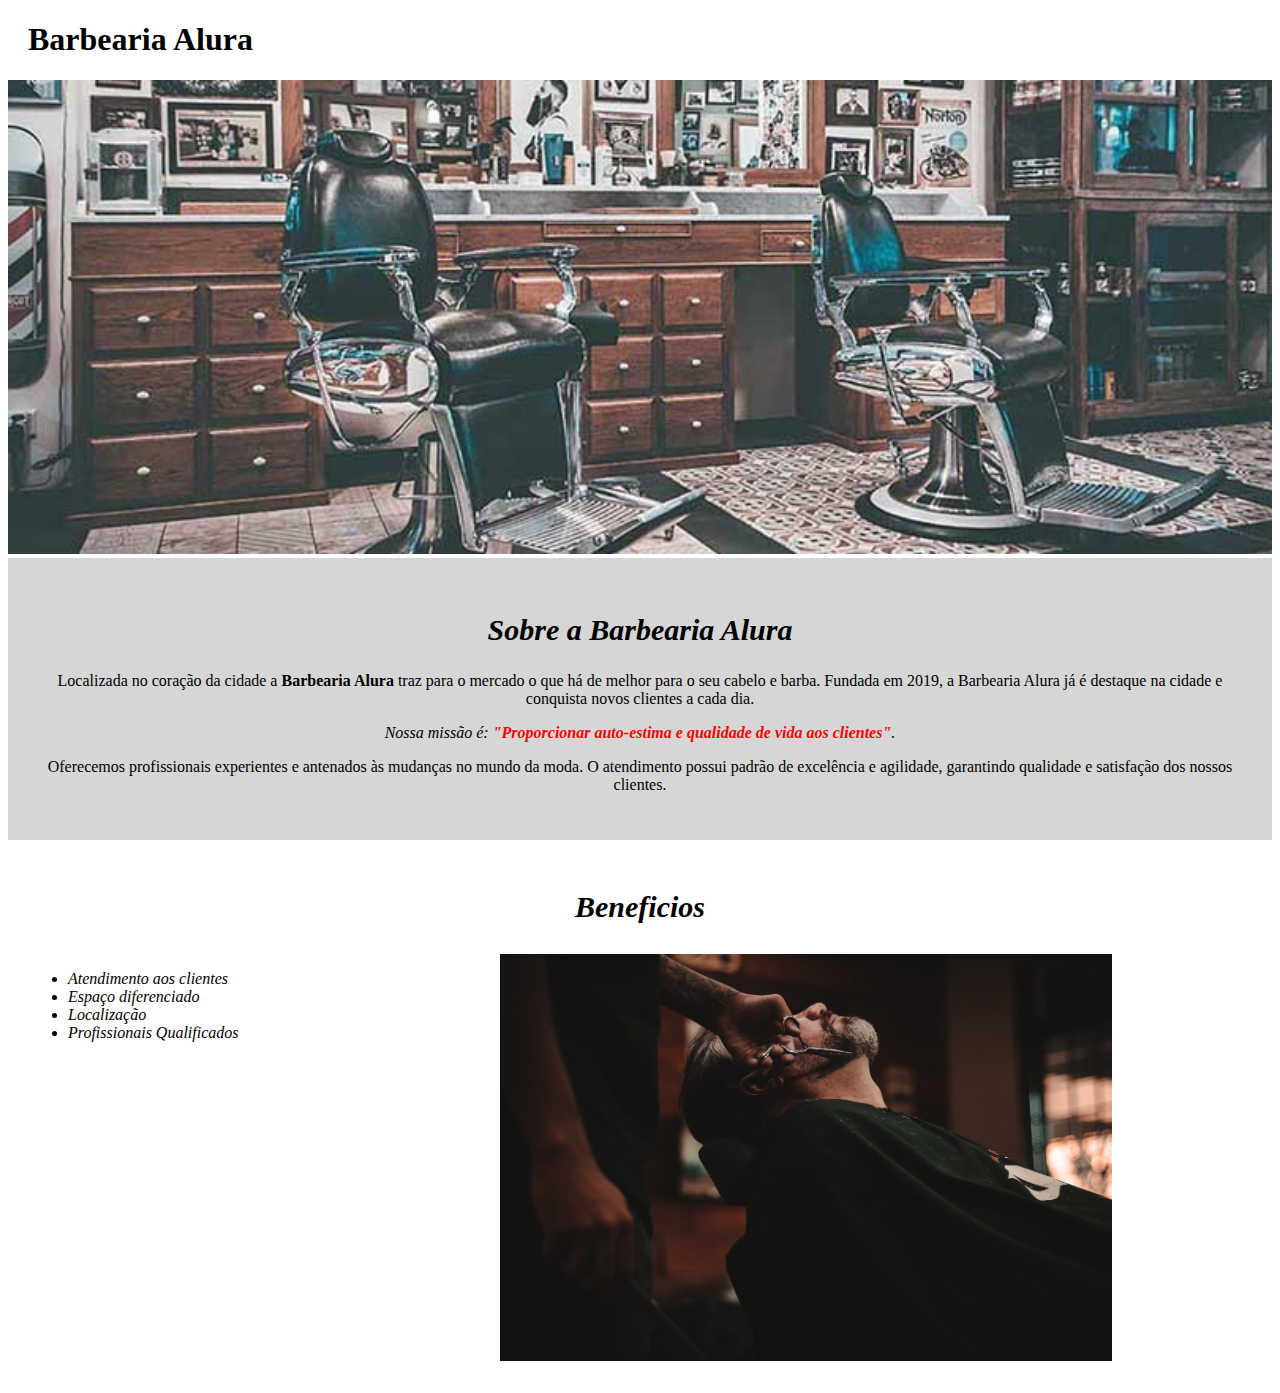
==== index.html @ 933a2004 "HTML CSS 1" ====
<!DOCTYPE html>
<html lang="pt-br">
	<head>
		<meta charset="UTF-8">
		<title>Barbearia Alura</title>
		<link rel="stylesheet" href="style.css"> <!--Link para criar o CSS-->

		<style> 
		
		</style>
	</head>
<!-- -->
	<body>	<!-- Propriedade : Valor -->
		<header>
			<h1 class="titulo-principal">Barbearia Alura</h1>
		</header>
		<img id="banner" src="banner.jpg">
	
		<div class="principal">
			<h2 class="titulo-centralizado">Sobre a Barbearia Alura</h2> <!-- Deixar o texto no centro-->

			<p>Localizada no coração da cidade a <strong>Barbearia Alura</strong> traz para o mercado o que há de melhor para o seu cabelo e barba. Fundada em 2019, a Barbearia Alura já é destaque na cidade e conquista novos clientes a cada dia.</p>


			<p id="missão"><em>Nossa missão é: <strong>"Proporcionar auto-estima e qualidade de vida aos clientes"</strong>.</em></p> <!-- Almentar o tamanho da font -->

			<p>Oferecemos profissionais experientes e antenados às mudanças no mundo da moda. O atendimento possui padrão de excelência e agilidade, garantindo qualidade e satisfação dos nossos clientes.</p>
		</div>
		
		<div class="beneficios">
		<h3 class="titulo-centralizado">Beneficios</h3>
		 
		<ul>
			<li class="itens">Atendimento aos clientes</li>
			<li class="itens">Espaço diferenciado</li>
			<li class="itens">Localização</li>
			<li class="itens">Profissionais Qualificados</li>
		</ul>

		<img src="beneficios.jpg" class="imgbeneficios">
		</div>
	</body>
</html>

<!--HTML: -->

<!--CSS: -->
<!-- background é o fundo da letra -->
---- style.css ----
body {
   
}

#banner{
    width: 100%;
}

.principal{
    background: #cccc;
    padding: 30px;
}

.titulo-principal{
    padding-left: 20px;
}

.titulo-centralizado {
    text-align: center;
    font-style: italic;
    font-size: 30px;
    
}

p { 
    text-align: center
}

#missao {
    font-size: 20px"
}

em  strong { 
    color: red
}

.itens {
    font-style: italic;
}

.beneficios {
    background: #FFFF;
    padding: 20px;
}

ul {
    display: inline-block;
    vertical-align:top;
    width: 20%;
    margin-right: 15%;
}

.imgbeneficios {
    width: 50%;

}
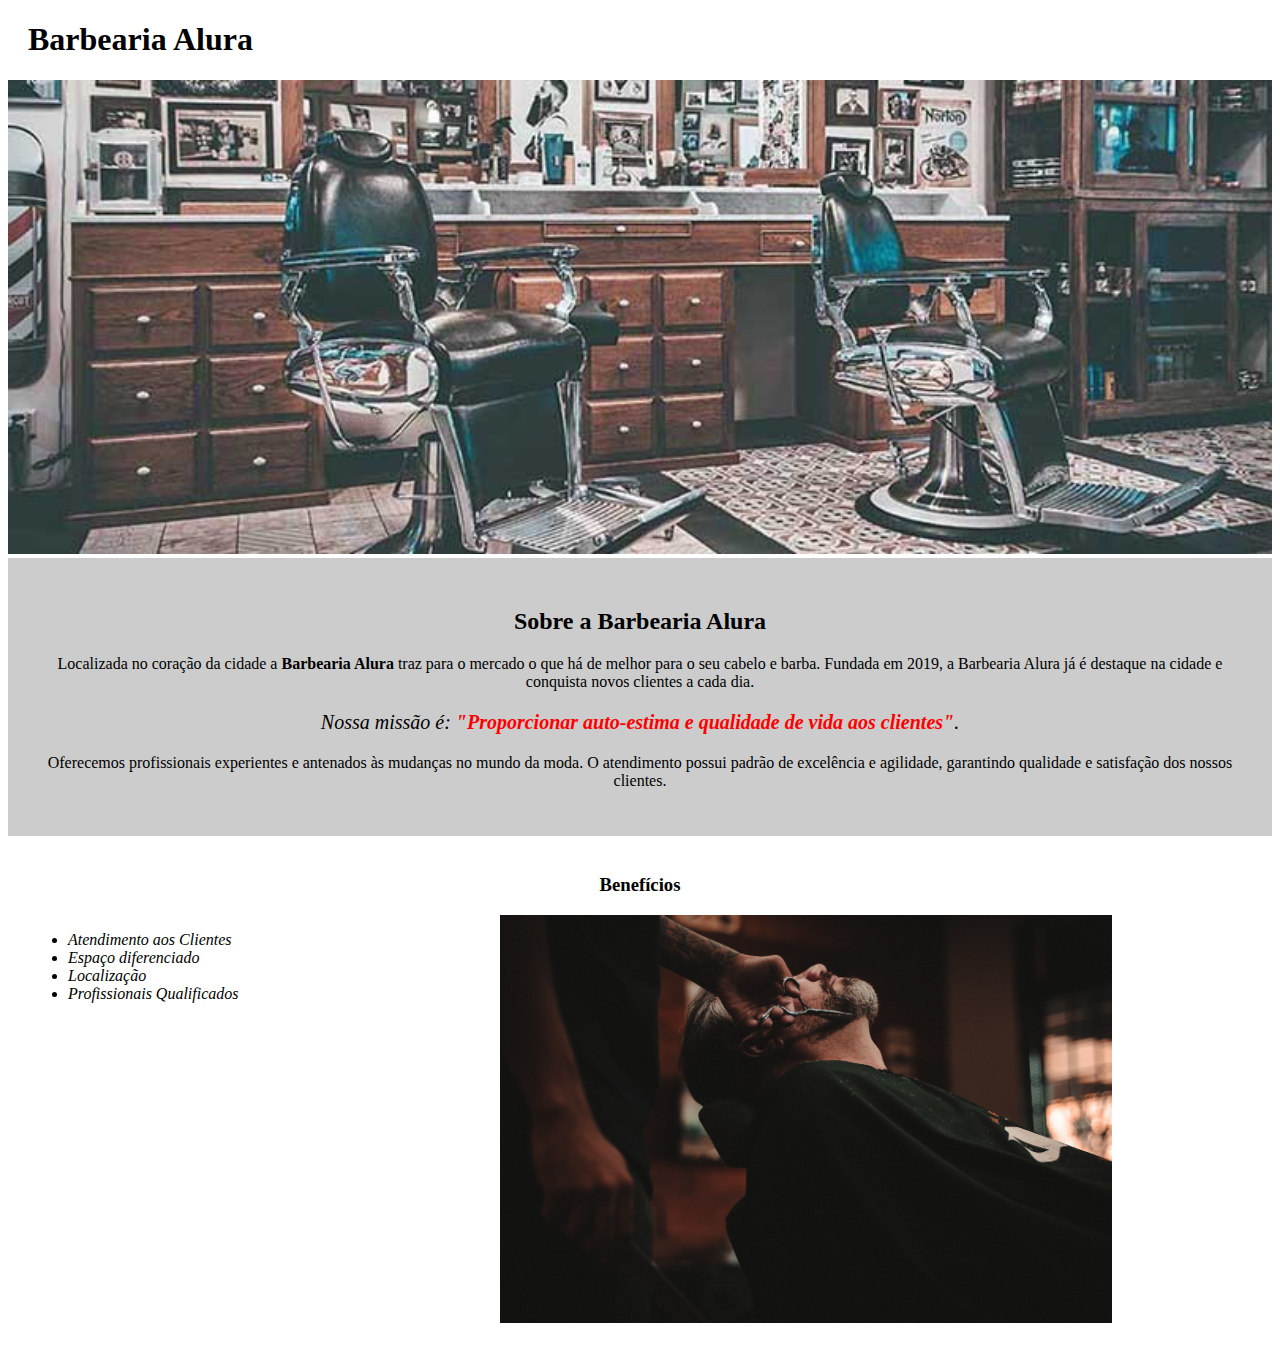
==== commit 7254b9f0: "Atualizar HTML e CSS 2" ====
--- a/index.html
+++ b/index.html
@@ -3,46 +3,35 @@
 	<head>
 		<meta charset="UTF-8">
 		<title>Barbearia Alura</title>
-		<link rel="stylesheet" href="style.css"> <!--Link para criar o CSS-->
+		<link rel="stylesheet" href="style.css">
+	</head>
 
-		<style> 
-		
-		</style>
-	</head>
-<!-- -->
-	<body>	<!-- Propriedade : Valor -->
+	<body>
 		<header>
 			<h1 class="titulo-principal">Barbearia Alura</h1>
 		</header>
 		<img id="banner" src="banner.jpg">
-	
 		<div class="principal">
-			<h2 class="titulo-centralizado">Sobre a Barbearia Alura</h2> <!-- Deixar o texto no centro-->
-
+			<h2 class="titulo-centralizado">Sobre a Barbearia Alura</h2>
+	 
 			<p>Localizada no coração da cidade a <strong>Barbearia Alura</strong> traz para o mercado o que há de melhor para o seu cabelo e barba. Fundada em 2019, a Barbearia Alura já é destaque na cidade e conquista novos clientes a cada dia.</p>
 
-
-			<p id="missão"><em>Nossa missão é: <strong>"Proporcionar auto-estima e qualidade de vida aos clientes"</strong>.</em></p> <!-- Almentar o tamanho da font -->
+			<p id="missao"><em>Nossa missão é: <strong>"Proporcionar auto-estima e qualidade de vida aos clientes"</strong>.</em></p>
 
 			<p>Oferecemos profissionais experientes e antenados às mudanças no mundo da moda. O atendimento possui padrão de excelência e agilidade, garantindo qualidade e satisfação dos nossos clientes.</p>
 		</div>
-		
+
 		<div class="beneficios">
-		<h3 class="titulo-centralizado">Beneficios</h3>
-		 
-		<ul>
-			<li class="itens">Atendimento aos clientes</li>
-			<li class="itens">Espaço diferenciado</li>
-			<li class="itens">Localização</li>
-			<li class="itens">Profissionais Qualificados</li>
-		</ul>
+			<h3 class="titulo-centralizado">Benefícios</h3>
 
-		<img src="beneficios.jpg" class="imgbeneficios">
+			<ul>
+				<li class="itens">Atendimento aos Clientes</li>
+				<li class="itens">Espaço diferenciado</li>
+				<li class="itens">Localização</li>
+				<li class="itens">Profissionais Qualificados</li>
+			</ul>
+
+			<img src="beneficios.jpg" class="imagembeneficios">
 		</div>
 	</body>
-</html>
-
-<!--HTML: -->
-
-<!--CSS: -->
-<!-- background é o fundo da letra -->
+</html>--- a/style.css
+++ b/style.css
@@ -1,57 +1,48 @@
-
-body {
-   
-}
-
-#banner{
-    width: 100%;
+#banner {
+	width:100%;
 }
 
 .principal{
-    background: #cccc;
-    padding: 30px;
+	background: #CCCCCC;
+	padding: 30px;
 }
 
-.titulo-principal{
-    padding-left: 20px;
+.titulo-principal {
+	padding-left: 20px;
 }
 
 .titulo-centralizado {
-    text-align: center;
-    font-style: italic;
-    font-size: 30px;
-    
+	text-align: center
 }
 
-p { 
-    text-align: center
+p {
+	text-align: center;
 }
 
 #missao {
-    font-size: 20px"
+	font-size: 20px
 }
 
-em  strong { 
-    color: red
+em strong {
+	color: #FF0000;
 }
 
 .itens {
-    font-style: italic;
+	font-style: italic
 }
 
 .beneficios {
-    background: #FFFF;
-    padding: 20px;
+	background: #FFFFFF;
+	padding: 20px;
 }
 
 ul {
-    display: inline-block;
-    vertical-align:top;
-    width: 20%;
-    margin-right: 15%;
+	display: inline-block;
+	vertical-align: top;
+	width: 20%;
+	margin-right: 15%;
 }
 
-.imgbeneficios {
-    width: 50%;
-
+.imagembeneficios {
+	width: 50%;
 }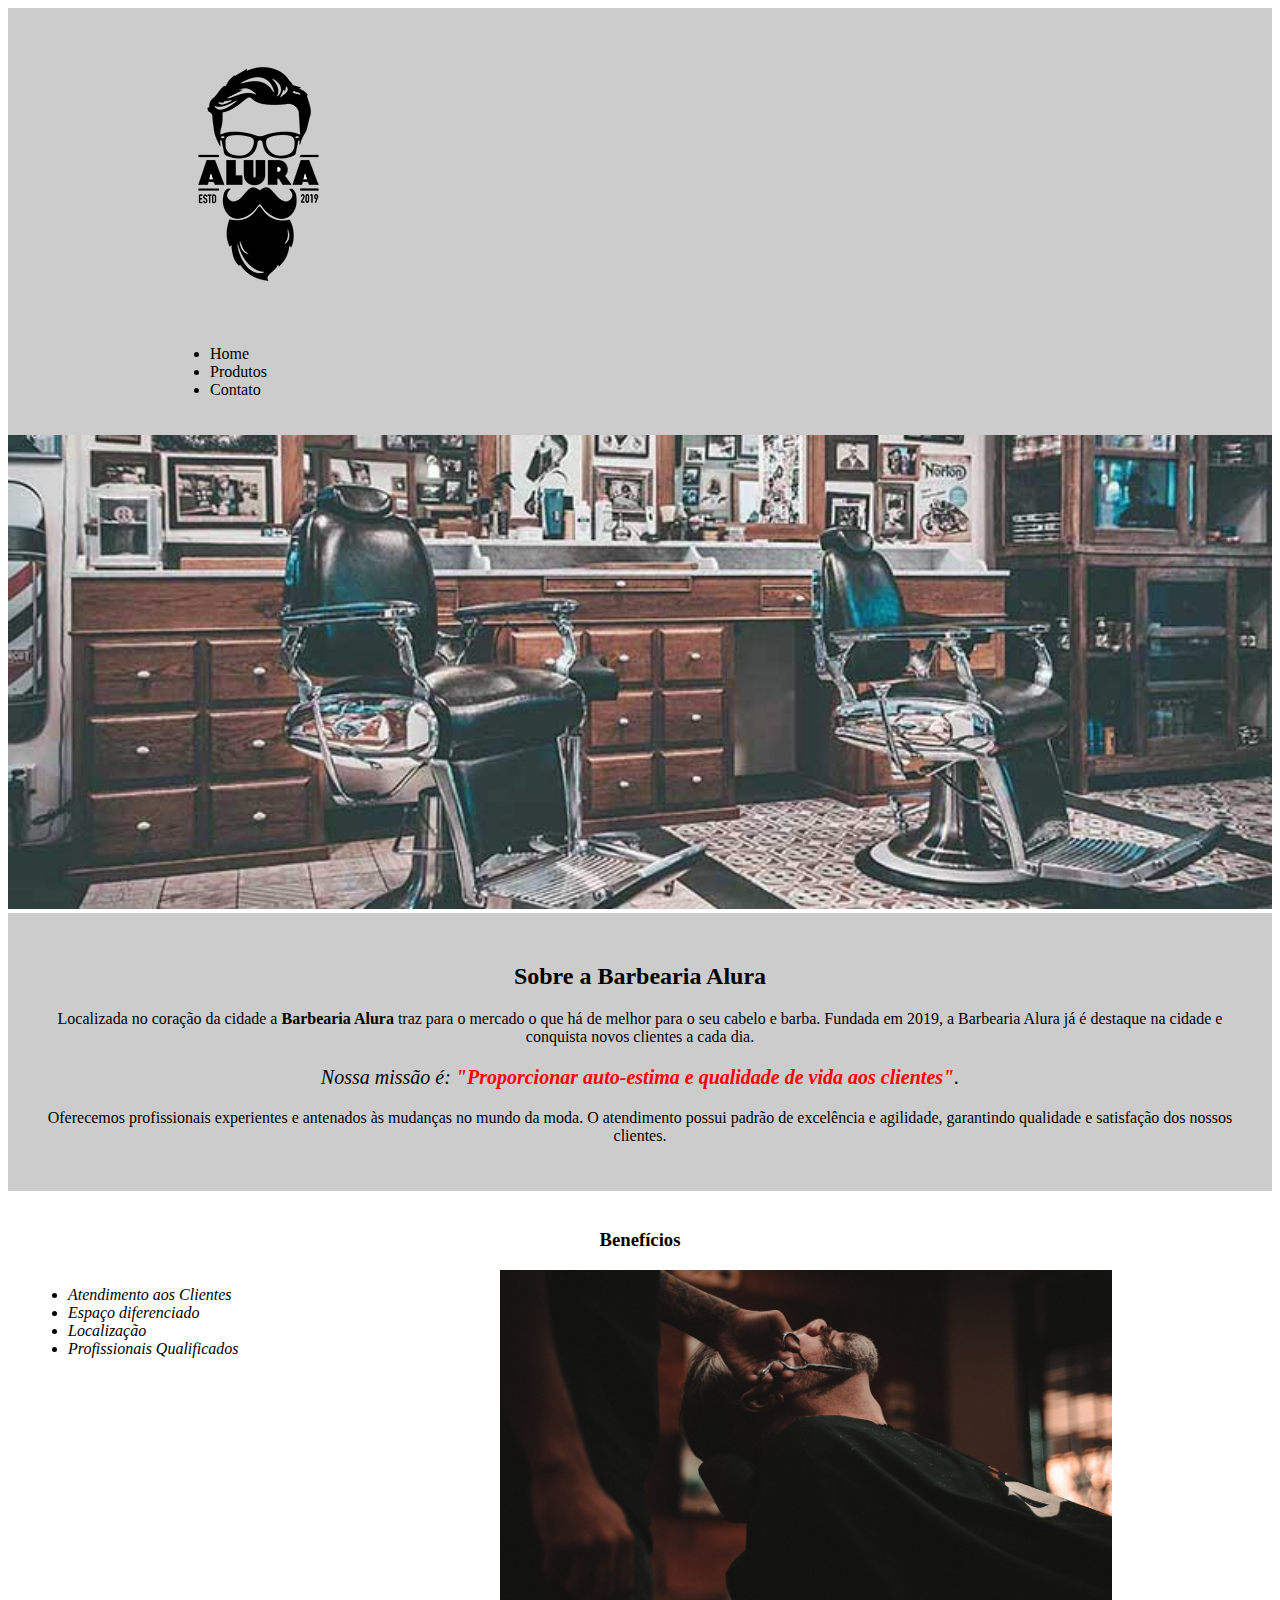
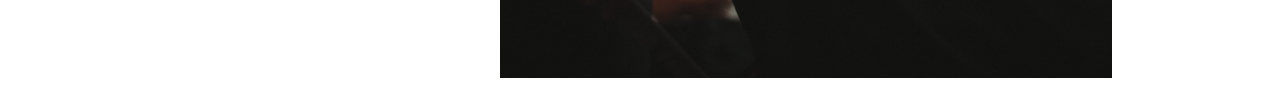
==== commit 2e73f606: "Inserindo cabeçalho na Home" ====
--- a/index.html
+++ b/index.html
@@ -8,7 +8,16 @@
 
 	<body>
 		<header>
-			<h1 class="titulo-principal">Barbearia Alura</h1>
+			<div class="caixa">
+				<h1><img src="logo.png"> </h1>
+				<nav>
+					<ul>
+						<li <a href="index.html">Home</a></li>
+						<li <a href="produtos.html">Produtos</a></li>
+						<li <a href="contato.html">Contato</a></li>
+					</ul>
+				</nav>
+			</div>
 		</header>
 		<img id="banner" src="banner.jpg">
 		<div class="principal">
--- a/style.css
+++ b/style.css
@@ -1,6 +1,19 @@
 #banner {
 	width:100%;
 }
+
+header {
+	background-color: #CCCCCC;
+	padding: 20px 0;
+}
+
+.caixa {
+	position: relative;
+	width: 940px;
+	margin: 0 auto;
+}
+
+
 
 .principal{
 	background: #CCCCCC;
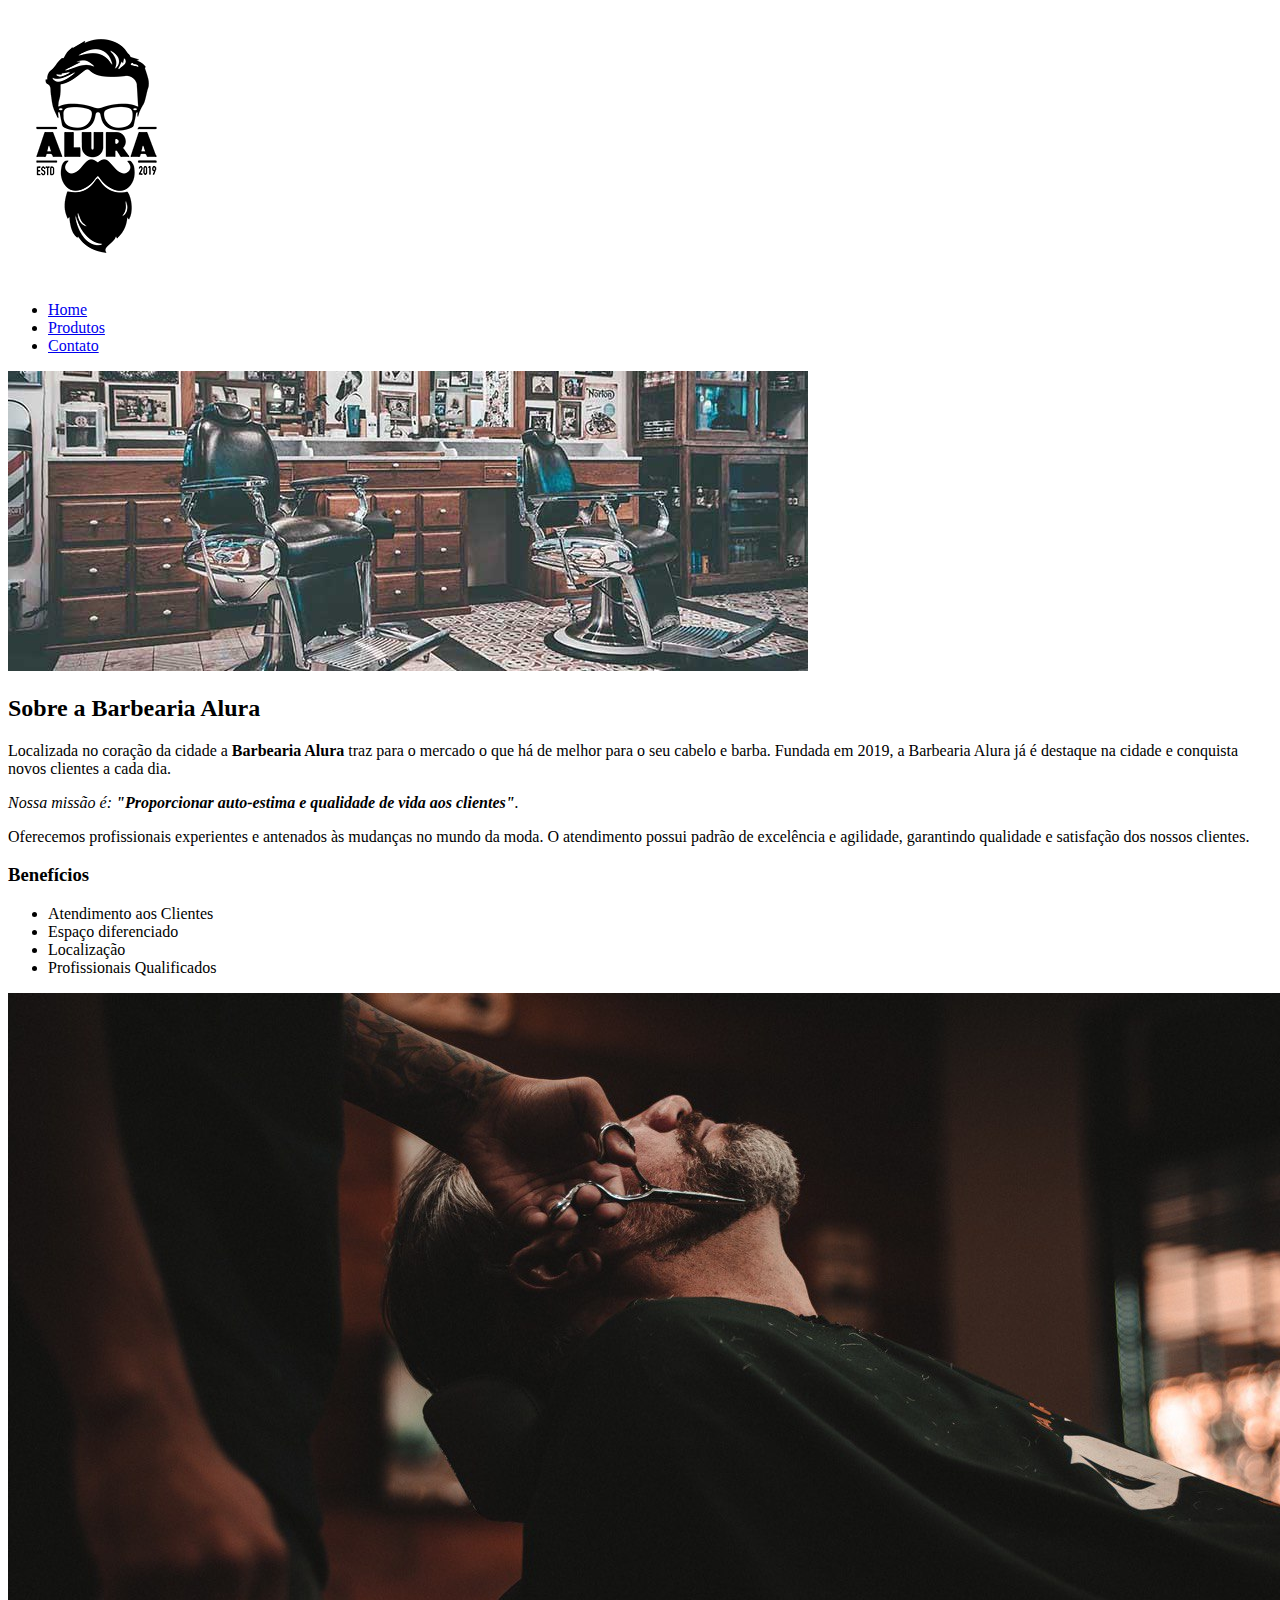
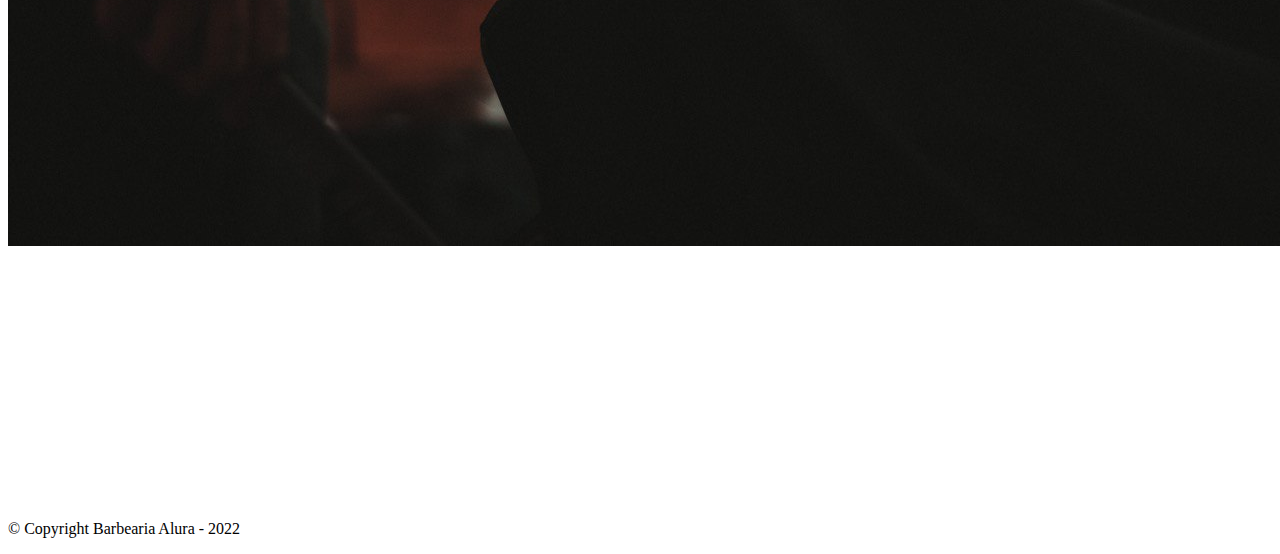
==== commit af627629: "Atualizando" ====
--- a/index.html
+++ b/index.html
@@ -7,18 +7,20 @@
 	</head>
 
 	<body>
-		<header>
+		<header> <!-- Cabeçalho -->
 			<div class="caixa">
-				<h1><img src="logo.png"> </h1>
+				<h1><img src="logo.png"></h1>
+
 				<nav>
 					<ul>
-						<li <a href="index.html">Home</a></li>
-						<li <a href="produtos.html">Produtos</a></li>
-						<li <a href="contato.html">Contato</a></li>
+						<li><a href="index.html">Home</a></li>
+						<li><a href="produtos.html">Produtos</a></li>
+						<li><a href="contato.html">Contato</a></li>
 					</ul>
 				</nav>
 			</div>
 		</header>
+
 		<img id="banner" src="banner.jpg">
 		<div class="principal">
 			<h2 class="titulo-centralizado">Sobre a Barbearia Alura</h2>
@@ -33,7 +35,7 @@
 		<div class="beneficios">
 			<h3 class="titulo-centralizado">Benefícios</h3>
 
-			<ul>
+			<ul class="list">
 				<li class="itens">Atendimento aos Clientes</li>
 				<li class="itens">Espaço diferenciado</li>
 				<li class="itens">Localização</li>
@@ -42,5 +44,10 @@
 
 			<img src="beneficios.jpg" class="imagembeneficios">
 		</div>
+
+		<footer>
+			<img src="logo-branco.png">
+			<p class="copyright">&copy; Copyright Barbearia Alura - 2022</p>
+		</footer>
 	</body>
 </html>